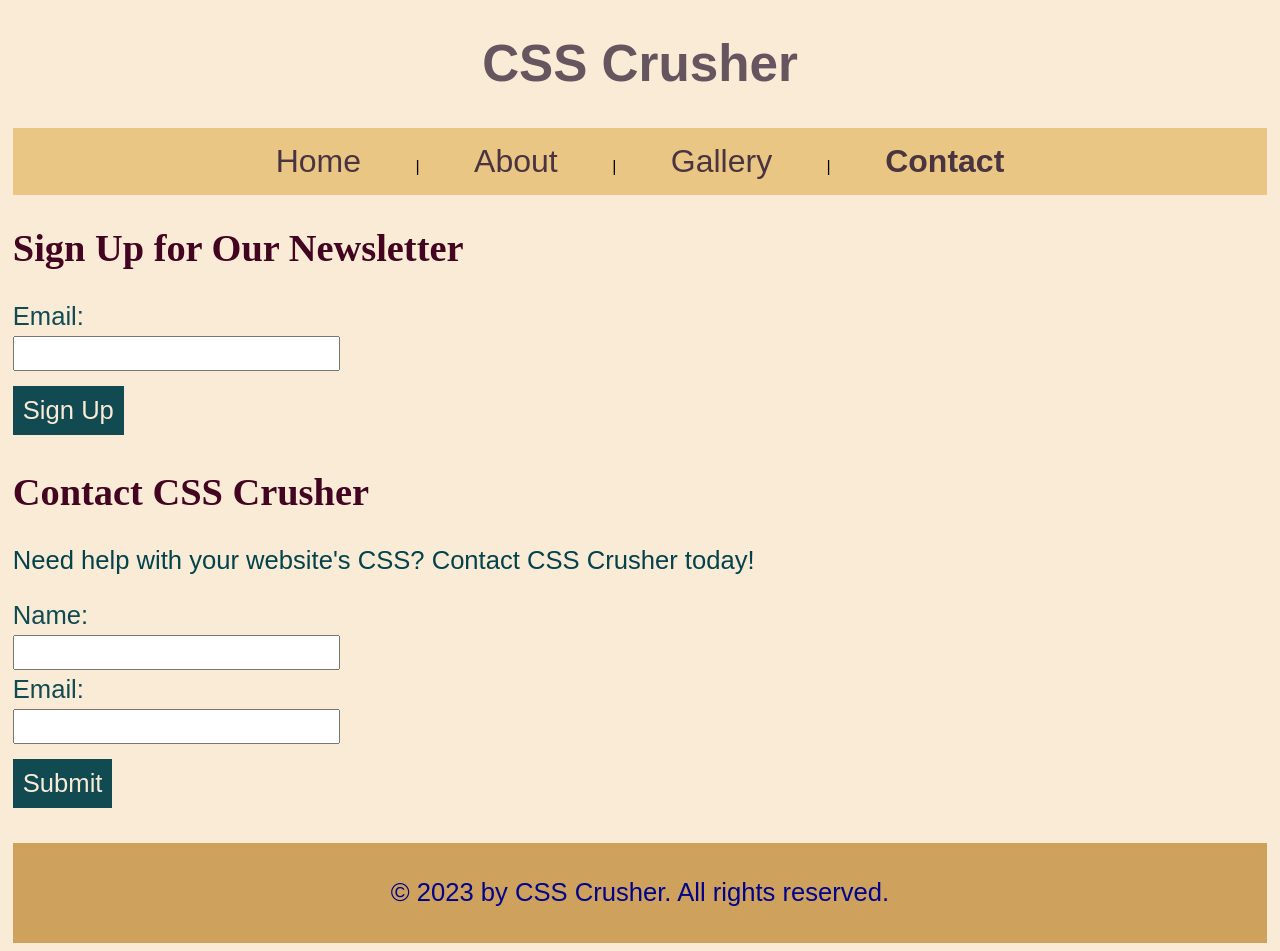
==== style-up-the-css-crusher-webpage-varSam1/contact.html @ de0e9771 "Move to folder" ====
<!DOCTYPE html>
<html>
<head>
  <meta name="viewport" content="width=device-width, initial-scale=1.0">
  <title>CSS Crusher - Contact</title>
  <link rel="stylesheet" href="styles.css">
</head>
<body class="body-class">

  <header class="header-class">
    <h1 class="title-class">CSS Crusher</h1>
    <nav class="nav-class">
      <a href="index-1.html" class="nav-link-class">Home</a> |
      <a href="about.html" class="nav-link-class">About</a> |
      <a href="gallery.html" class="nav-link-class">Gallery</a> |
      <a href="#" class="nav-link-class active">Contact</a>
    </nav>
  </header>

  <section class="newsletter-section-class">
    <h2 class="section-title-class">Sign Up for Our Newsletter</h2>
    <form class="form-class">
      <label for="newsletter-email" class="label-class">Email:</label><br>
      <input type="email" id="newsletter-email" name="newsletter-email" class="input-class"><br>
      <input type="submit" value="Sign Up" class="button-class">
    </form>
  </section>

  <section  id="contact" class="contact-section-class">
    <h2 class="section-title-class">Contact CSS Crusher</h2>
    <p class="text-class">Need help with your website's CSS? Contact CSS Crusher today!</p>
    <form class="form-class">
      <label for="name" class="label-class">Name:</label><br>
      <input type="text" id="name" name="name" class="input-class"><br>
      <label for="email" class="label-class">Email:</label><br>
      <input type="email" id="email" name="email" class="input-class"><br>
      <input type="submit" value="Submit" class="button-class">
    </form>
  </section>

  <footer class="footer-class">
    <p class="text-class" id="footer-text">© 2023 by CSS Crusher. All rights reserved.</p>
  </footer>

</body>
</html>
---- style-up-the-css-crusher-webpage-varSam1/styles.css ----
/* Header */
.header-class {
     font-family: Verdana, Geneva, Tahoma, sans-serif;
     position: sticky;
     top: 0px;
     display: block;
     background-color: #faebd7;
}
.title-class {
     color: #66545e;
     text-align: center;
     font-size: 4vw;
}
.nav-class {
     background-color: #d59a2373;
     padding: 15px;
     text-align: center;
}
.active {
     font-weight: 700;
}
.nav-link-class {
     color: #493440;
     text-decoration: none;
     padding: 50px;
     font-size: 2.5vw;
}
/* End of Header */

/* Body */
.body-class {
     background-color: #faebd7;
     margin-left: 1%;
     margin-right: 1%;
}
.section-title-class {
     color: #420420;
     font-size: 3vw;
}

.text-class {
     font-family: Arial, Helvetica, sans-serif;
     color: #03424a;
     font-weight: 400;
     font-size: 2vw;
}
section {
     margin-bottom: 35px;
}
.image-class {
     max-width: 100%;
     height: auto;
     border: 5px solid #66545e;
     margin-left: auto;
     margin-right: auto;
     display: block;
}
.cite-class {
     font-size: 2vw;
}
.faq-class {
     margin-left: 3%;
}
.faq-question-class {
     font-size: 2.25vw;
     color:#67364c;
}
/* Form */
.form-class {
     font-family: Arial, Helvetica, sans-serif;
     font-size: 2vw;
     color: #114a51;
}
.input-class {
     font-size: 2vw;
     color: #114a51;
     font-family: Arial, Helvetica, sans-serif;
     margin-top: 5px;
     margin-bottom: 5px;
}
.button-class {
     padding: 10px;
     margin-top: 10px;
     background-color: #114a51;
     color: #faebd7;
     border: none;
     font-size: 2vw;
}
/* End of Form */
/* End of Body */

/* Footer */
.footer-class {
     background-color:#cea25d;
     text-align: center;
     position: relative;
     right: 0px;
     left: 0px;
     bottom: 0px;
     padding: 10px;
     display: block;
}
#footer-text {
     color: #00008b;
}
/* End of Footer */

/* Gallery Page */
#gallery-page {
     padding: 10px;
     margin-bottom: 10px;
}
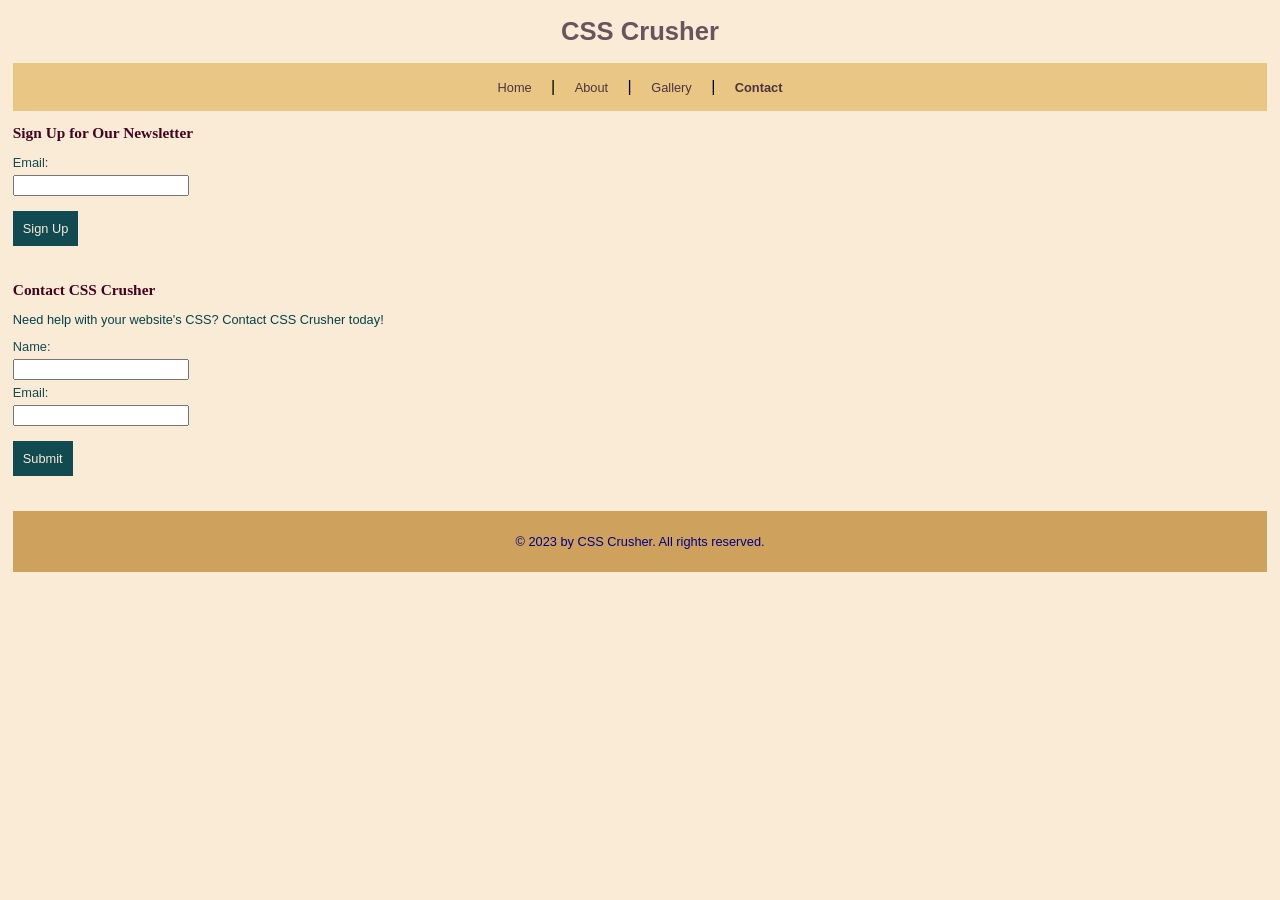
==== commit b76686d0: "Minor fixes" ====
--- a/style-up-the-css-crusher-webpage-varSam1/contact.html
+++ b/style-up-the-css-crusher-webpage-varSam1/contact.html
@@ -10,7 +10,7 @@
   <header class="header-class">
     <h1 class="title-class">CSS Crusher</h1>
     <nav class="nav-class">
-      <a href="index-1.html" class="nav-link-class">Home</a> |
+      <a href="index.html" class="nav-link-class">Home</a> |
       <a href="about.html" class="nav-link-class">About</a> |
       <a href="gallery.html" class="nav-link-class">Gallery</a> |
       <a href="#" class="nav-link-class active">Contact</a>
--- a/style-up-the-css-crusher-webpage-varSam1/styles.css
+++ b/style-up-the-css-crusher-webpage-varSam1/styles.css
@@ -9,7 +9,7 @@
 .title-class {
      color: #66545e;
      text-align: center;
-     font-size: 4vw;
+     font-size: 2vw;
 }
 .nav-class {
      background-color: #d59a2373;
@@ -22,8 +22,8 @@
 .nav-link-class {
      color: #493440;
      text-decoration: none;
-     padding: 50px;
-     font-size: 2.5vw;
+     padding: 15px;
+     font-size: 1vw;
 }
 /* End of Header */
 
@@ -35,20 +35,21 @@
 }
 .section-title-class {
      color: #420420;
-     font-size: 3vw;
+     font-size: 1.2vw;
 }
 
 .text-class {
      font-family: Arial, Helvetica, sans-serif;
      color: #03424a;
      font-weight: 400;
-     font-size: 2vw;
+     font-size: 1vw;
 }
 section {
      margin-bottom: 35px;
 }
 .image-class {
      max-width: 100%;
+     width: 40%;
      height: auto;
      border: 5px solid #66545e;
      margin-left: auto;
@@ -56,23 +57,23 @@
      display: block;
 }
 .cite-class {
-     font-size: 2vw;
+     font-size: 1vw;
 }
 .faq-class {
      margin-left: 3%;
 }
 .faq-question-class {
-     font-size: 2.25vw;
+     font-size: 1.25vw;
      color:#67364c;
 }
 /* Form */
 .form-class {
      font-family: Arial, Helvetica, sans-serif;
-     font-size: 2vw;
+     font-size: 1vw;
      color: #114a51;
 }
 .input-class {
-     font-size: 2vw;
+     font-size: 1vw;
      color: #114a51;
      font-family: Arial, Helvetica, sans-serif;
      margin-top: 5px;
@@ -84,7 +85,7 @@
      background-color: #114a51;
      color: #faebd7;
      border: none;
-     font-size: 2vw;
+     font-size: 1vw;
 }
 /* End of Form */
 /* End of Body */
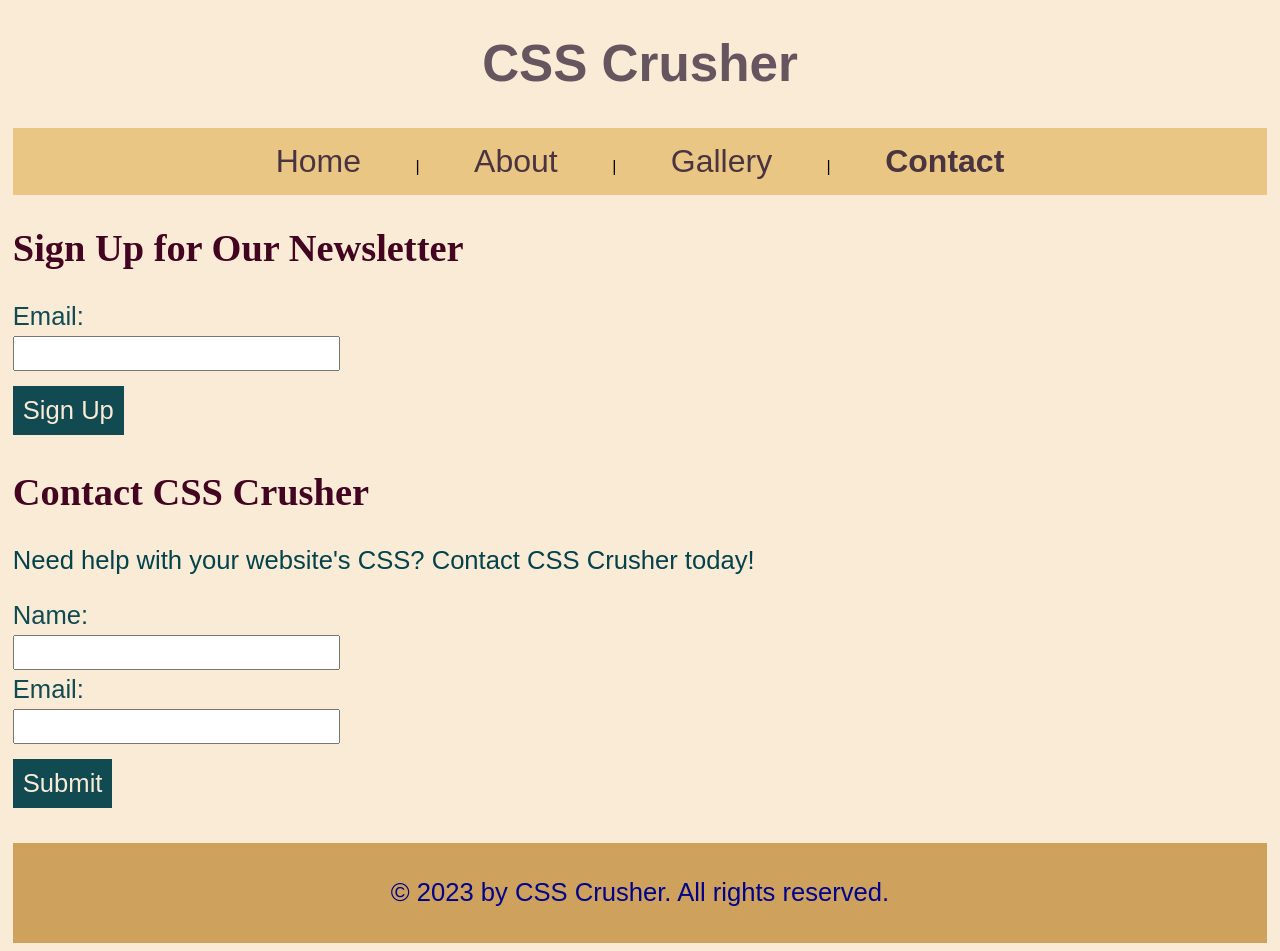
==== commit f271ec96: "Revert "Minor fixes" This reverts commit b76686d0dc8ca2ae6736bbfb14f2e664351008a6." ====
--- a/style-up-the-css-crusher-webpage-varSam1/contact.html
+++ b/style-up-the-css-crusher-webpage-varSam1/contact.html
@@ -10,7 +10,7 @@
   <header class="header-class">
     <h1 class="title-class">CSS Crusher</h1>
     <nav class="nav-class">
-      <a href="index.html" class="nav-link-class">Home</a> |
+      <a href="index-1.html" class="nav-link-class">Home</a> |
       <a href="about.html" class="nav-link-class">About</a> |
       <a href="gallery.html" class="nav-link-class">Gallery</a> |
       <a href="#" class="nav-link-class active">Contact</a>
--- a/style-up-the-css-crusher-webpage-varSam1/styles.css
+++ b/style-up-the-css-crusher-webpage-varSam1/styles.css
@@ -9,7 +9,7 @@
 .title-class {
      color: #66545e;
      text-align: center;
-     font-size: 2vw;
+     font-size: 4vw;
 }
 .nav-class {
      background-color: #d59a2373;
@@ -22,8 +22,8 @@
 .nav-link-class {
      color: #493440;
      text-decoration: none;
-     padding: 15px;
-     font-size: 1vw;
+     padding: 50px;
+     font-size: 2.5vw;
 }
 /* End of Header */
 
@@ -35,21 +35,20 @@
 }
 .section-title-class {
      color: #420420;
-     font-size: 1.2vw;
+     font-size: 3vw;
 }
 
 .text-class {
      font-family: Arial, Helvetica, sans-serif;
      color: #03424a;
      font-weight: 400;
-     font-size: 1vw;
+     font-size: 2vw;
 }
 section {
      margin-bottom: 35px;
 }
 .image-class {
      max-width: 100%;
-     width: 40%;
      height: auto;
      border: 5px solid #66545e;
      margin-left: auto;
@@ -57,23 +56,23 @@
      display: block;
 }
 .cite-class {
-     font-size: 1vw;
+     font-size: 2vw;
 }
 .faq-class {
      margin-left: 3%;
 }
 .faq-question-class {
-     font-size: 1.25vw;
+     font-size: 2.25vw;
      color:#67364c;
 }
 /* Form */
 .form-class {
      font-family: Arial, Helvetica, sans-serif;
-     font-size: 1vw;
+     font-size: 2vw;
      color: #114a51;
 }
 .input-class {
-     font-size: 1vw;
+     font-size: 2vw;
      color: #114a51;
      font-family: Arial, Helvetica, sans-serif;
      margin-top: 5px;
@@ -85,7 +84,7 @@
      background-color: #114a51;
      color: #faebd7;
      border: none;
-     font-size: 1vw;
+     font-size: 2vw;
 }
 /* End of Form */
 /* End of Body */
